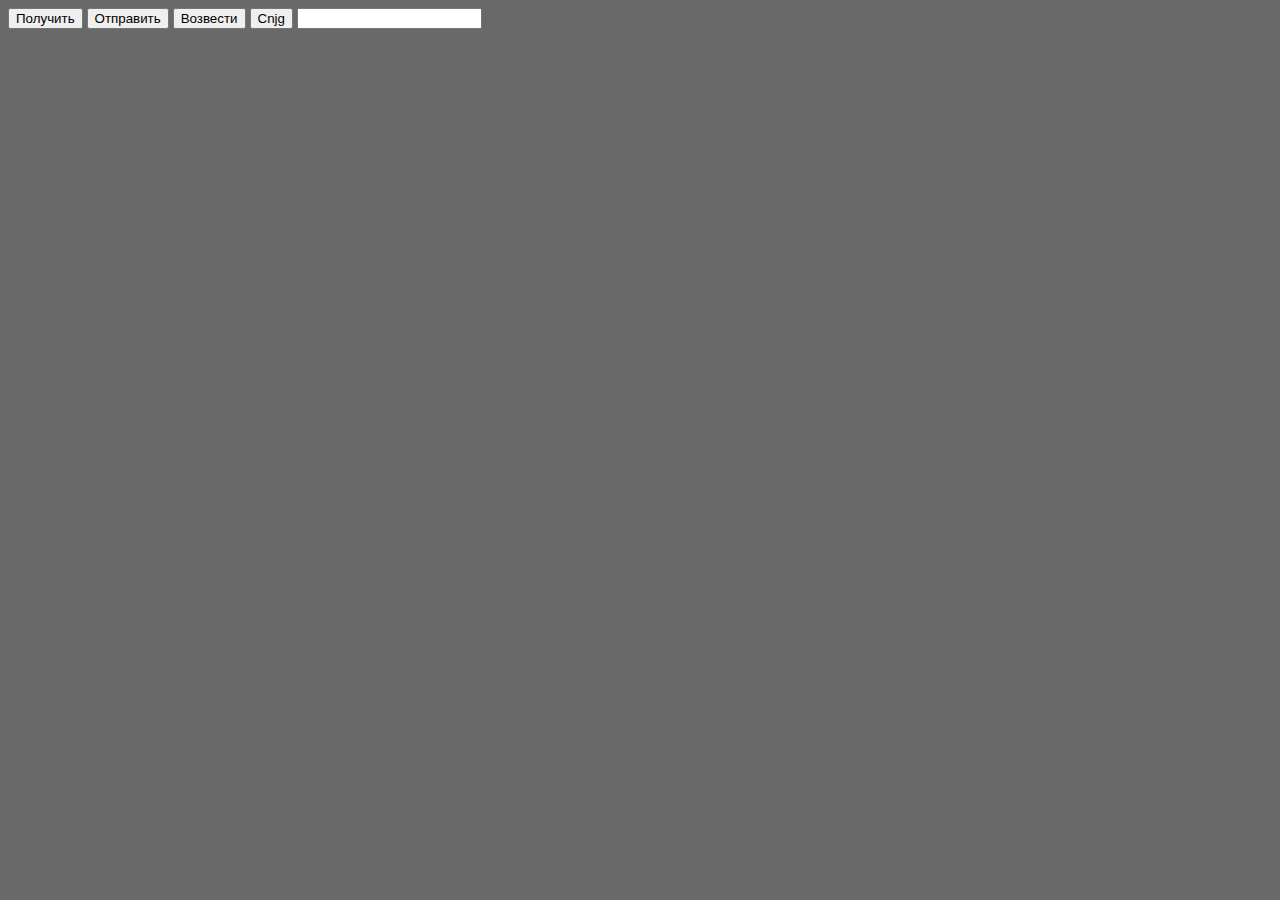
==== labs/Agde/index.html @ e99d8de4 "websocket" ====
<!DOCTYPE html>
<html lang="en">
<head>
    <meta charset="UTF-8">
    <meta http-equiv="X-UA-Compatible" content="IE=edge">
    <meta name="viewport" content="width=device-width, initial-scale=1.0">
    <title>Document</title>
    <link rel="stylesheet" href="style.css">
    <script src="script.js" defer></script>
</head>
<body>
    <button id="pol">Получить</button>
    <button id="otpr">Отправить</button>
    <button id="vstep">Возвести</button>
    <button id="sver">Cnjg</button>
    <input id="inut" type="text">
</body>
</html>
---- labs/Agde/style.css ----
body{
    background-color: dimgray;
}
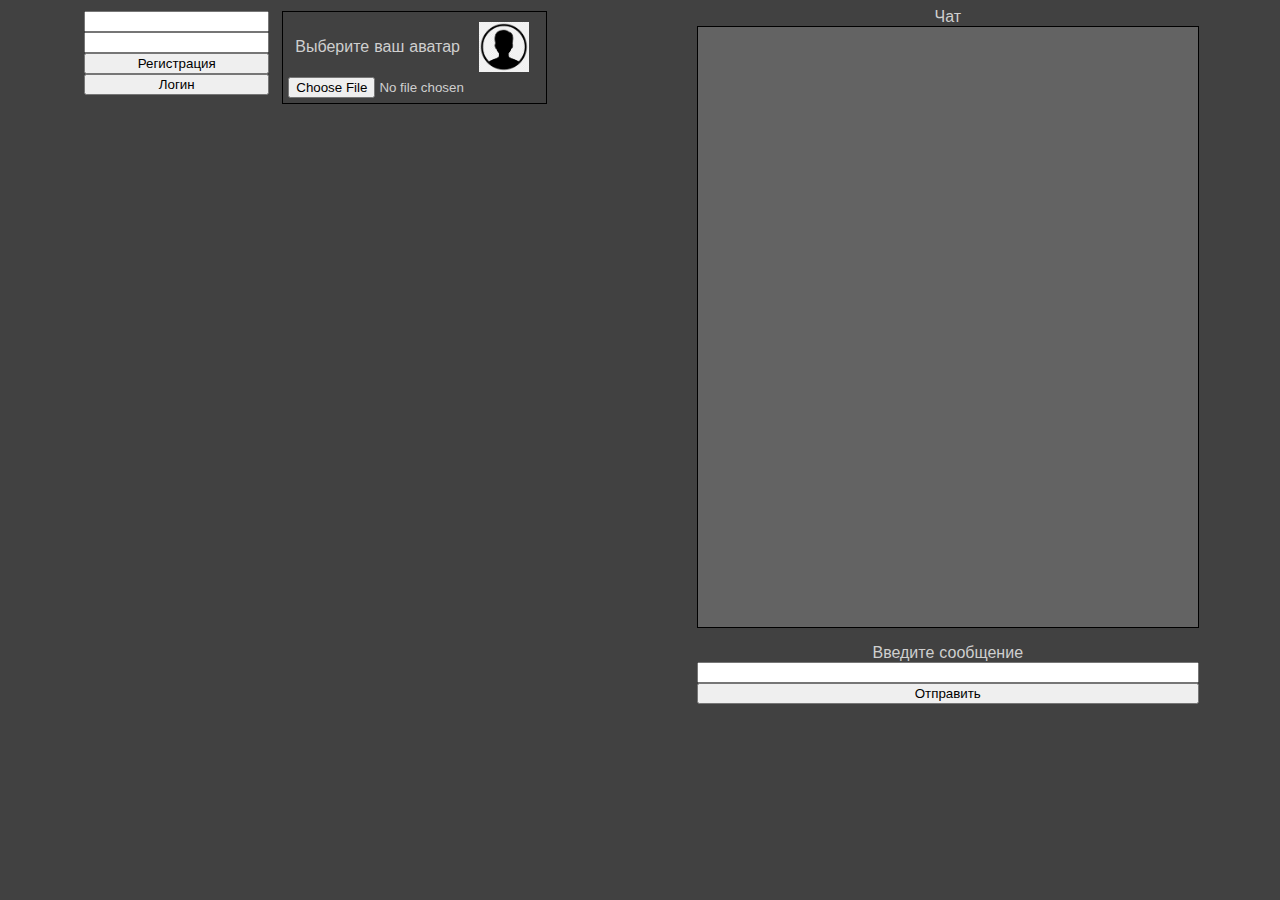
==== commit 1f187d3b: "aad" ====
--- a/labs/Agde/index.html
+++ b/labs/Agde/index.html
@@ -7,12 +7,43 @@
     <title>Document</title>
     <link rel="stylesheet" href="style.css">
     <script src="script.js" defer></script>
+    <link rel="preconnect" href="https://fonts.gstatic.com">
+    <link href="https://fonts.googleapis.com/css2?family=Josefin+Sans&display=swap" rel="stylesheet">
 </head>
 <body>
-    <button id="pol">Получить</button>
-    <button id="otpr">Отправить</button>
-    <button id="vstep">Возвести</button>
-    <button id="sver">Cnjg</button>
-    <input id="inut" type="text">
+    <div class="things">
+
+        <div class="thing1">
+            <div class="reg">
+                <input id="login1" type="text">
+                <input id="password1" type="text">
+                <button id="reg">Регистрация</button>
+            </div>
+            <div class="log">
+                <button id="log">Логин</button>
+            </div>
+        </div>
+
+        <div class="thing2">
+            <div class="thing__item">
+                Выберите ваш аватар
+                <img id="kartinka" src="avatar.png" width="50px" height="50px" alt="">
+            </div>
+
+            <div class="thing__item">
+                <input id="photo" type="file">
+            </div>
+        </div>
+        
+    </div>
+
+    <div class="chat">
+        <div class="text">Чат</div>
+            <div id="chat"></div>
+            <br>
+            Введите сообщение
+            <input id="vvesti" type="text">
+            <button id="send">Отправить</button>
+    </div>
 </body>
 </html>--- a/labs/Agde/style.css
+++ b/labs/Agde/style.css
@@ -1,3 +1,69 @@
+p{
+    margin: 5px;
+    margin-bottom: 2px;
+    color: #41C9B8;
+}
+
+a{
+    color: #FFEC77;
+    margin-right: 5px;
+}
+
 body{
-    background-color: dimgray;
-}+    background-color: rgb(65, 65, 65);
+    font-family: 'Josefin Sans', sans-serif;
+    display: flex;
+    justify-content: space-around;
+    color: rgb(207, 207, 207);
+}
+
+img{
+    background: none;
+    margin: 5px;
+}
+
+.reg, .log, .chat{
+    display: flex;
+    flex-direction: column;
+    text-align: center;
+}
+
+.things{
+    display: flex;
+}
+
+.things>*{
+    margin: 3px;
+}
+
+.thing2{
+    border: 1px solid black;
+    height: max-content;
+    margin-left: 10px;
+    padding: 5px;
+}
+.thing__item{
+    display: flex;
+    justify-content: space-around;
+    align-items: center;
+}
+
+#chat{
+    min-width: 500px;
+    min-height: 600px;
+    width: max-content;
+    max-height: 600px;
+    background-color: rgb(99, 99, 99);
+    border: 1px solid black;
+    text-align: left;
+    overflow: auto;
+}
+
+#chat>p{
+    display: flex;
+    align-items: center;
+}
+
+#chat>*>img{
+    max-width: 100px;
+}
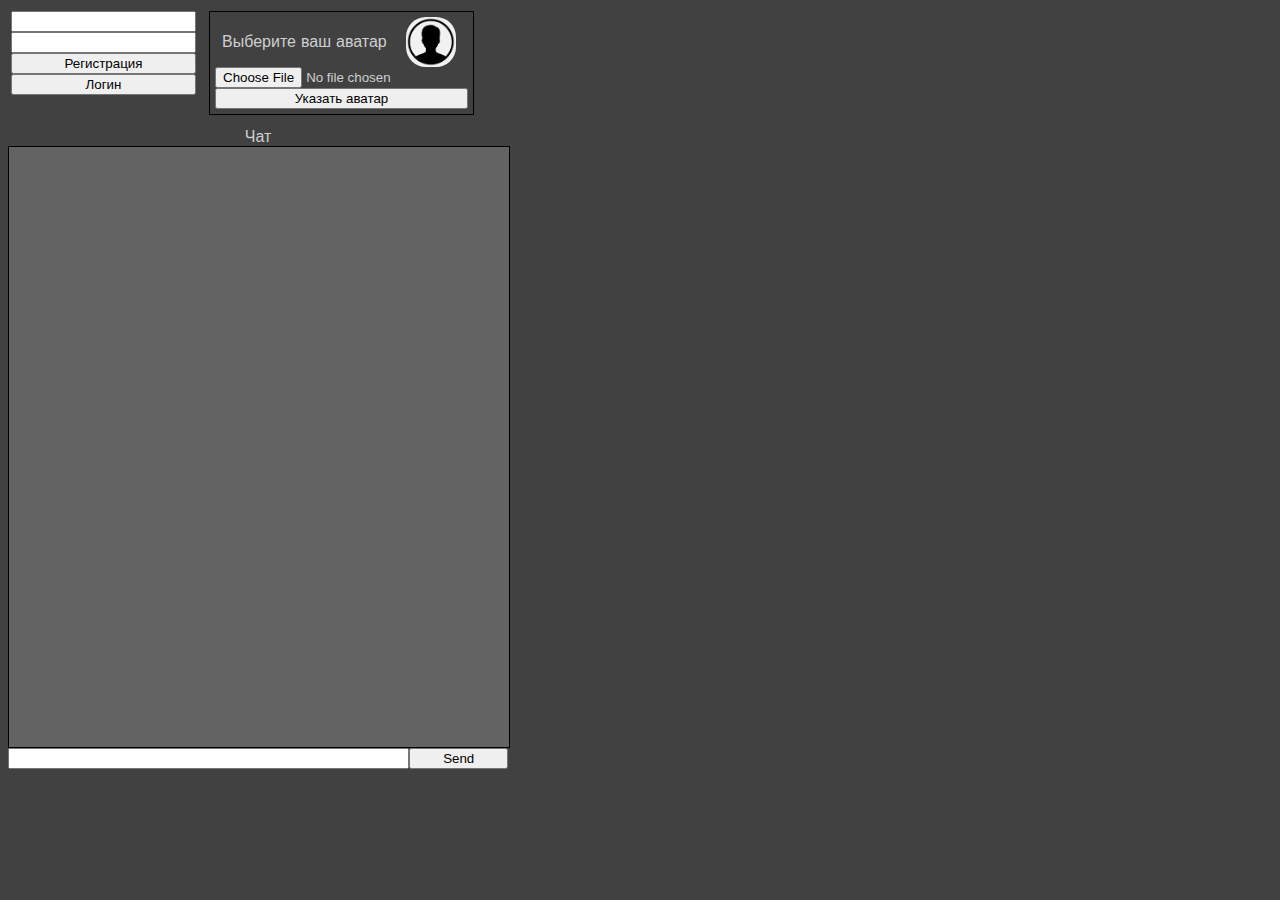
==== commit e333506c: "a" ====
--- a/labs/Agde/index.html
+++ b/labs/Agde/index.html
@@ -30,20 +30,21 @@
                 <img id="kartinka" src="avatar.png" width="50px" height="50px" alt="">
             </div>
 
-            <div class="thing__item">
+            <div class="thing__ite">
                 <input id="photo" type="file">
+                <button id="avatar">Указать аватар</button>
             </div>
         </div>
         
     </div>
-
+    
     <div class="chat">
         <div class="text">Чат</div>
             <div id="chat"></div>
-            <br>
-            Введите сообщение
-            <input id="vvesti" type="text">
-            <button id="send">Отправить</button>
+            <div class="choto">
+                <input id="vvesti" type="text">
+                <button id="send">Send</button>
+            </div>
     </div>
 </body>
 </html>--- a/labs/Agde/style.css
+++ b/labs/Agde/style.css
@@ -2,24 +2,47 @@
     margin: 5px;
     margin-bottom: 2px;
     color: #41C9B8;
+    display: flex;
+}
+
+.pdiv{
+    display: flex;
+    position: relative;
+}
+
+.pkar{
+    float: left;
 }
 
 a{
-    color: #FFEC77;
-    margin-right: 5px;
+    color: #41C9B8;
+}
+
+#pa{
+    color: rgb(231, 146, 48);
+    font-style: italic;
+    margin-top: 3px;
 }
 
 body{
     background-color: rgb(65, 65, 65);
     font-family: 'Josefin Sans', sans-serif;
     display: flex;
-    justify-content: space-around;
+    flex-direction: column;
+    justify-content: center;
     color: rgb(207, 207, 207);
+    max-width: 50%;
+}
+
+#fif{
+    width: 45px;
 }
 
 img{
     background: none;
-    margin: 5px;
+    margin: 0 5px;
+    max-width: 200px;
+    border-radius: 20px;
 }
 
 .reg, .log, .chat{
@@ -48,6 +71,16 @@
     align-items: center;
 }
 
+.thing__ite{
+    display: flex;
+    flex-direction: column;
+}
+
+.chat{
+    margin-top: 10px;
+    max-width: 500px;
+}
+
 #chat{
     min-width: 500px;
     min-height: 600px;
@@ -59,11 +92,24 @@
     overflow: auto;
 }
 
-#chat>p{
-    display: flex;
-    align-items: center;
+#chat>*{
+    margin-top: 10px;
 }
 
 #chat>*>img{
     max-width: 100px;
 }
+
+.choto{
+    width: 100%;
+    display: flex;
+}
+
+#vvesti{
+    width: 80%;
+    margin: 0;
+}
+
+#send{
+    width: 20%;
+}
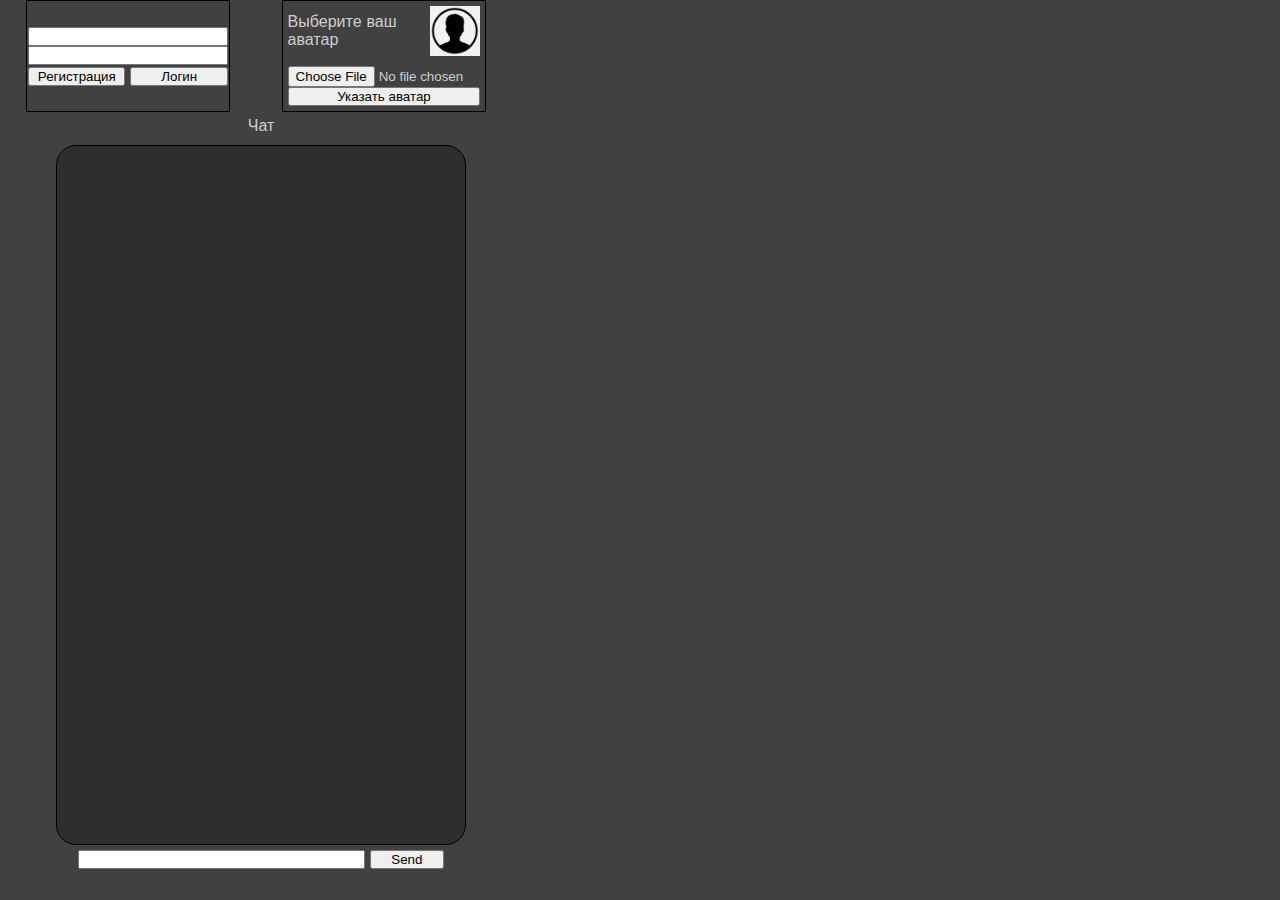
==== commit 9b634df5: "Da" ====
--- a/labs/Agde/index.html
+++ b/labs/Agde/index.html
@@ -18,19 +18,17 @@
                 <input id="login1" type="text">
                 <input id="password1" type="text">
                 <button id="reg">Регистрация</button>
-            </div>
-            <div class="log">
                 <button id="log">Логин</button>
             </div>
         </div>
 
         <div class="thing2">
-            <div class="thing__item">
+            <div class="thing2__avatar">
                 Выберите ваш аватар
                 <img id="kartinka" src="avatar.png" width="50px" height="50px" alt="">
             </div>
 
-            <div class="thing__ite">
+            <div class="thing2__avatar2">
                 <input id="photo" type="file">
                 <button id="avatar">Указать аватар</button>
             </div>
@@ -40,11 +38,11 @@
     
     <div class="chat">
         <div class="text">Чат</div>
-            <div id="chat"></div>
-            <div class="choto">
-                <input id="vvesti" type="text">
-                <button id="send">Send</button>
-            </div>
+        <div id="chat"></div>
+        <div class="choto">
+            <input id="vvesti" type="text">
+            <button id="send">Send</button>
+        </div>
     </div>
 </body>
 </html>--- a/labs/Agde/style.css
+++ b/labs/Agde/style.css
@@ -1,4 +1,4 @@
-p{
+/* p{
     margin: 5px;
     margin-bottom: 2px;
     color: #41C9B8;
@@ -31,7 +31,7 @@
     flex-direction: column;
     justify-content: center;
     color: rgb(207, 207, 207);
-    max-width: 50%;
+    max-width: 30%;
 }
 
 #fif{
@@ -103,6 +103,7 @@
 .choto{
     width: 100%;
     display: flex;
+    padding: 10px;
 }
 
 #vvesti{
@@ -112,4 +113,148 @@
 
 #send{
     width: 20%;
-}
+} */
+
+/* Main */
+*,
+*:after,
+*:before{
+    box-sizing: border-box;
+    margin: 0;
+    padding: 0;
+}
+
+body{
+    background-color: rgb(65, 65, 65);
+    font-family: 'Josefin Sans', sans-serif;
+    display: flex;
+    flex-direction: column;
+    justify-content: center;
+    color: rgb(207, 207, 207);
+    max-width: 40%;
+}
+
+/* Login */
+.things{
+    width: 100%;
+    display: flex;
+    justify-content: space-around;
+}
+
+.thing1{
+    width: 40%;
+    display: flex;
+    flex-direction: column;
+    justify-content: center;
+    text-align: center;
+    border: 1px black solid;
+}
+
+.reg{
+    margin: 0 auto;
+}
+
+.reg>input{
+    width: 98.5%;
+}
+
+.reg>button{
+    margin-top: 2px;
+    width: 48%;
+}
+
+/* Avatar */
+
+.thing2{
+    width: 40%;
+    display: flex;
+    flex-direction: column;
+    border: 1px black solid;
+}
+
+
+.thing2__avatar{
+    margin: 5px ;
+    display: flex;
+    justify-content: space-around;
+    align-items: center;
+}
+
+.thing2__avatar2{
+    margin: 5px;
+    display: flex;
+    flex-direction: column;
+    text-align: center;
+    justify-content: space-between;
+}
+
+
+/* Chat */
+.chat {
+    margin: 5px;
+    width: 100%;
+    display: flex;
+    flex-direction: column;
+    text-align: center;
+}
+
+#chat{
+    margin: 10px auto;
+    width: 80%;
+    height: 700px;
+    border: 1px solid black;
+    border-radius: 20px;
+    background-color: rgb(46, 46, 46);
+    text-align: left;
+    overflow: auto;
+}
+
+.choto{
+    transform: translateY(-5px);
+    margin: 0 auto;
+    width: 80%;
+}
+
+.choto>input{
+    width: 70%;
+}
+
+.choto>button{
+    width: 18%;
+}
+
+/* Messages */
+
+#chat>*{
+    margin-bottom: 20px;
+    margin-left: 10px;
+}
+
+#chat>*:first-child{
+    margin-top: 0;
+}
+
+#chat>*>img{
+    max-width: 100px;
+    border-radius: 20px;
+}
+
+#fif{
+    width: 30px;
+}
+
+.pkar{
+    float: left;
+}
+
+a{
+    color: #41C9B8;
+    margin-left: 5px;
+}
+
+#pa{
+    margin-left: 40px;
+    color: rgb(231, 146, 48);
+    font-style: italic;
+    margin-top: 3px;
+}